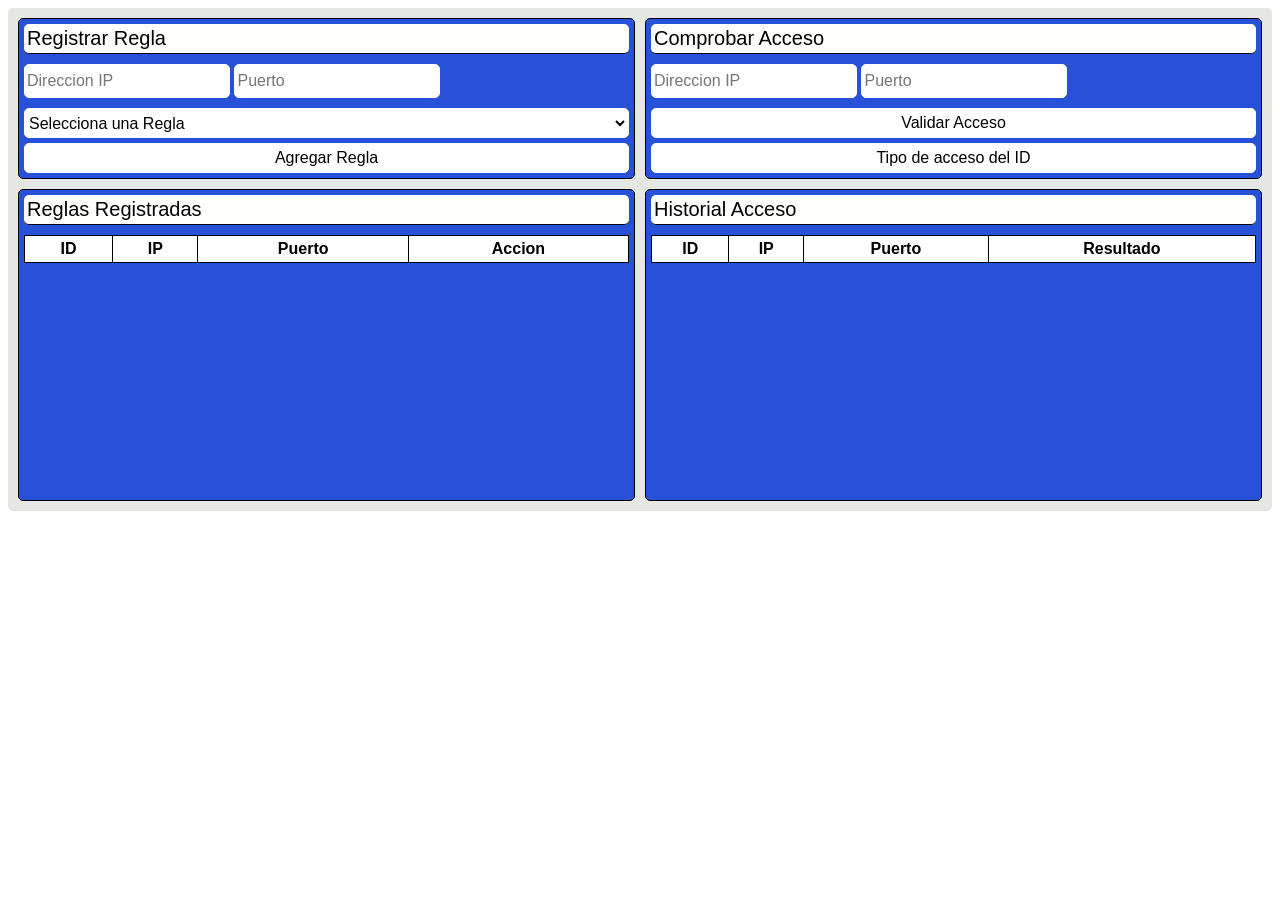
==== proyecto5/index.html @ 32588b18 "Primer commit: proyectos 3 y 5" ====
<!DOCTYPE html>
<html lang="es">
<head>
    <meta charset="UTF-8">
    <meta name="viewport" content="width=device-width, initial-scale=1.0">
    <link rel="stylesheet" href="CSS.css">
    <title>Proyecto 5: Simulador de cortafuegos</title>
</head>
<body>
    <main>
        <section>
            <div class="secciones" id="reistrarRegla">
                <p class="titulo">Registrar Regla</p>
                <div> 
                    <input type="number" placeholder="Direccion IP" id="agreDireccionIP">
                    <input type="number" placeholder="Puerto" id="agrePuerto">
                </div>

                <div class="botones">
                    <select id="permisoRegla">
                        <option value="">Selecciona una Regla</option>
                        <option value="permitir">Permitir</option>
                        <option value="bloquear">Bloquear</option>
                    </select>

                    <button id="agregarRegla">Agregar Regla</button>
                </div>
            </div>

            <div class="secciones" id="reglasRegistradas">
                <p class="titulo">Reglas Registradas</p>
                <div>
                    <table>
                        <thead>
                            <tr>
                                <th>ID</th>
                                <th>IP</th>
                                <th>Puerto</th>
                                <th>Accion</th>
                            </tr>
                        </thead>
                        <tbody id="cuerpoTablaRR">
                        </tbody>
                    </table>
                </div>
            </div>

            <div class="secciones" id="comprobarAcceso">
                <p class="titulo">Comprobar Acceso</p>
                <div> 
                    <input type="number" placeholder="Direccion IP" id="compDireccionIP">
                    <input type="number" placeholder="Puerto" id="compPuerto">
                </div>

                <div class="botones">
                    <button type="button" id="validadAcceso">Validar Acceso</button>
                    <button type="button" id="tipoacceso">Tipo de acceso del ID</button>
                    <!--se mostrara el tipo de acceso
                    si este es permitido aparecera acceso permitido
                    y si es bloqueado debe de aparecer acceso bloqueado
                    -->
                </div>
            </div>

            <div class="secciones" id="historialAcceso">
                <p class="titulo">Historial Acceso</p>

                <div>
                    <table>
                        <thead>
                            <tr>
                                <th>ID</th>
                                <th>IP</th>
                                <th>Puerto</th>
                                <th>Resultado</th>
                            </tr>
                        </thead>
                        <tbody  id="cuerpoTablaHA">
                        </tbody>
                    </table>
                </div>
            </div>
        </section>
    </main>

    <script src="JS.js"></script>
</body>
</html>
---- proyecto5/CSS.css ----
*{
    font-family:Arial, Helvetica, sans-serif;
}

section{
    background-color: rgb(229, 231, 227);
    border-radius: 5px;
    display: grid;
    grid-template-columns: repeat(2, 1fr);
    grid-template-areas: 
    "reistrarRegla  comprobarAcceso "
    "reglasRegistradas historialAcceso";
    gap: 10px;
    padding: 10px;
}

.secciones{
    background-color: rgb(40, 81, 218);
    padding: 5px;
    border: 1px solid;
    border-radius: 5px;
}

.titulo{
    margin: 0;
    font-size: 20px;
    border-bottom: 1px solid;
    background-color: rgb(255, 255, 254);
    border-radius: 5px;
    padding: 3px;
}

input[type="number"] { 
    border: 1px white solid;
    background-color: white;
    font-size: 16px;
    height: 30px;
    border-radius: 5px;
}

.botones{
    display: flex;
    flex-direction: column;
    gap: 5px;
}

button, select{
    border: 1px white solid;
    background-color: white;
    border-radius: 5px;
    font-size: 16px;
    height: 30px;
    cursor: pointer;
}
#reistrarRegla{
    grid-area: reistrarRegla;
    display: flex;
    flex-direction: column;
    gap: 10px;
}
#reglasRegistradas{
    grid-area: reglasRegistradas;
    display: flex;
    flex-direction: column;
    gap: 10px;
}
#comprobarAcceso{
    grid-area: comprobarAcceso;
    display: flex;
    flex-direction: column;
    gap: 10px;
}
#historialAcceso{
    grid-area: historialAcceso;
    display: flex;
    flex-direction: column;
    height: 300px;
    gap: 10px;
}

/* TABLA */
table {
    background-color: white;
    width: 100%;
    border-collapse: collapse;

}

th,
td {
    border: 1px solid black;
    padding: 4px;
    white-space: nowrap;
    border-radius: 5px;
}
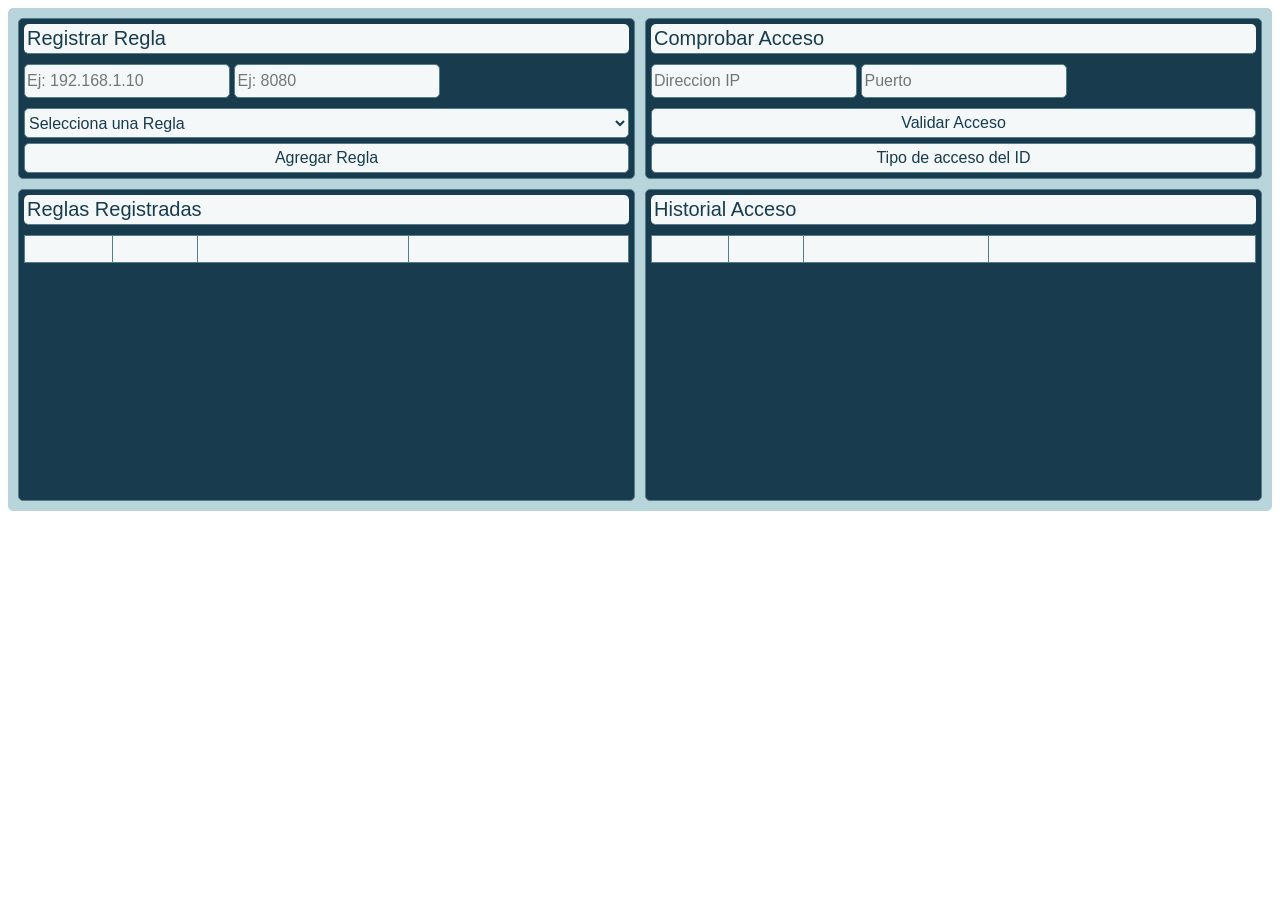
==== commit 098755e7: "Agregar validaciones de IP y puerto y mejorar el control de acceso" ====
--- a/proyecto5/index.html
+++ b/proyecto5/index.html
@@ -12,8 +12,8 @@
             <div class="secciones" id="reistrarRegla">
                 <p class="titulo">Registrar Regla</p>
                 <div> 
-                    <input type="number" placeholder="Direccion IP" id="agreDireccionIP">
-                    <input type="number" placeholder="Puerto" id="agrePuerto">
+                    <input type="number" placeholder="Ej: 192.168.1.10" id="agreDireccionIP">
+                    <input type="number" placeholder="Ej: 8080" id="agrePuerto">
                 </div>
 
                 <div class="botones">
--- a/proyecto5/CSS.css
+++ b/proyecto5/CSS.css
@@ -1,76 +1,96 @@
-*{
-    font-family:Arial, Helvetica, sans-serif;
+
+:root {
+    --gris-oscuro: #183B4E;
+    --gris-medio: #547C8A;
+    --plateado: #B8D5DC;
+    --blanco: #F4F8F8;
 }
 
-section{
-    background-color: rgb(229, 231, 227);
+* {
+    font-family: Arial, Helvetica, sans-serif;
+}
+
+section {
+    background-color: var(--plateado);
     border-radius: 5px;
     display: grid;
     grid-template-columns: repeat(2, 1fr);
-    grid-template-areas: 
-    "reistrarRegla  comprobarAcceso "
+    grid-template-areas:
+    "reistrarRegla comprobarAcceso"
     "reglasRegistradas historialAcceso";
     gap: 10px;
     padding: 10px;
 }
 
-.secciones{
-    background-color: rgb(40, 81, 218);
+.secciones {
+    background-color: var(--gris-oscuro);
+    color: var(--blanco);
     padding: 5px;
-    border: 1px solid;
+    border: 1px solid var(--gris-medio);
     border-radius: 5px;
 }
 
-.titulo{
+.titulo {
     margin: 0;
     font-size: 20px;
-    border-bottom: 1px solid;
-    background-color: rgb(255, 255, 254);
+    border-bottom: 1px solid var(--gris-medio);
+    background-color: var(--blanco);
+    color: var(--gris-oscuro);
     border-radius: 5px;
     padding: 3px;
 }
 
-input[type="number"] { 
-    border: 1px white solid;
-    background-color: white;
+input[type="number"] {
+    border: 1px solid var(--gris-medio);
+    background-color: var(--blanco);
     font-size: 16px;
     height: 30px;
     border-radius: 5px;
 }
 
-.botones{
+.botones {
     display: flex;
     flex-direction: column;
     gap: 5px;
 }
 
-button, select{
-    border: 1px white solid;
-    background-color: white;
+button, select {
+    border: 1px solid var(--gris-medio);
+    background-color: var(--blanco);
+    color: var(--gris-oscuro);
     border-radius: 5px;
     font-size: 16px;
     height: 30px;
     cursor: pointer;
 }
-#reistrarRegla{
+
+button:hover {
+    background-color: var(--gris-medio);
+    color: var(--blanco);
+}
+
+#reistrarRegla {
     grid-area: reistrarRegla;
     display: flex;
     flex-direction: column;
     gap: 10px;
 }
-#reglasRegistradas{
+
+#reglasRegistradas {
     grid-area: reglasRegistradas;
     display: flex;
     flex-direction: column;
     gap: 10px;
 }
-#comprobarAcceso{
+
+#comprobarAcceso {
     grid-area: comprobarAcceso;
     display: flex;
     flex-direction: column;
     gap: 10px;
 }
-#historialAcceso{
+
+#historialAcceso {
     grid-area: historialAcceso;
     display: flex;
     flex-direction: column;
@@ -80,16 +100,15 @@
 
 /* TABLA */
 table {
-    background-color: white;
+    background-color: var(--blanco);
     width: 100%;
     border-collapse: collapse;
-
 }
 
 th,
 td {
-    border: 1px solid black;
+    border: 1px solid var(--gris-medio);
     padding: 4px;
     white-space: nowrap;
     border-radius: 5px;
-}+}
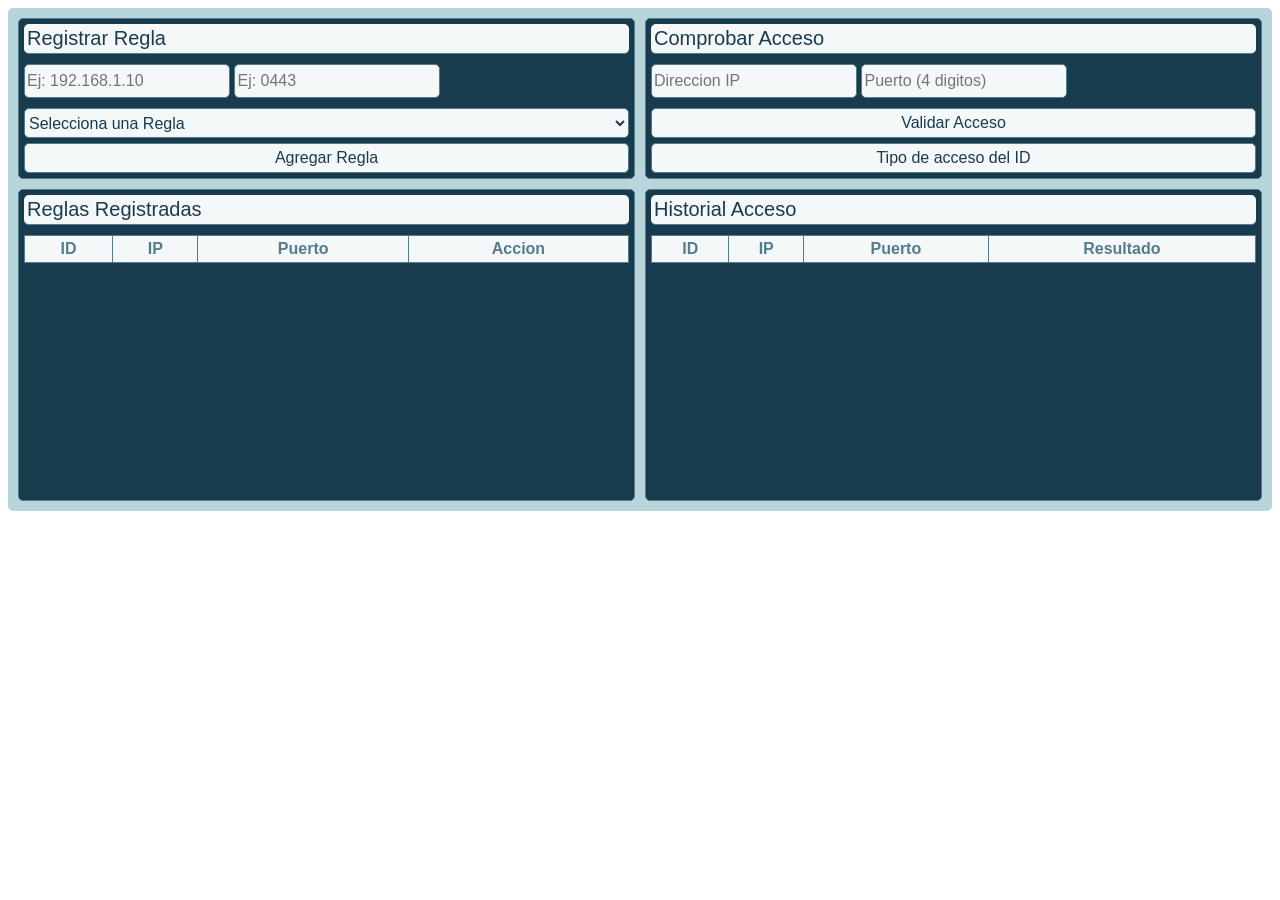
==== commit 932f1216: "Modificacion de todo(formato del ip y puerto y estableciemto de estilo)" ====
--- a/proyecto5/index.html
+++ b/proyecto5/index.html
@@ -12,8 +12,8 @@
             <div class="secciones" id="reistrarRegla">
                 <p class="titulo">Registrar Regla</p>
                 <div> 
-                    <input type="number" placeholder="Ej: 192.168.1.10" id="agreDireccionIP">
-                    <input type="number" placeholder="Ej: 8080" id="agrePuerto">
+                    <input type="text" placeholder="Ej: 192.168.1.10" id="agreDireccionIP">
+                    <input type="text" inputmode="numeric" maxlength="4" placeholder="Ej: 0443" id="agrePuerto">
                 </div>
 
                 <div class="botones">
@@ -48,8 +48,8 @@
             <div class="secciones" id="comprobarAcceso">
                 <p class="titulo">Comprobar Acceso</p>
                 <div> 
-                    <input type="number" placeholder="Direccion IP" id="compDireccionIP">
-                    <input type="number" placeholder="Puerto" id="compPuerto">
+                    <input type="text" placeholder="Direccion IP" id="compDireccionIP">
+                    <input type="text" inputmode="numeric" maxlength="4" placeholder="Puerto (4 digitos)" id="compPuerto">
                 </div>
 
                 <div class="botones">
@@ -85,4 +85,4 @@
 
     <script src="JS.js"></script>
 </body>
-</html>+</html>
--- a/proyecto5/CSS.css
+++ b/proyecto5/CSS.css
@@ -40,7 +40,8 @@
     padding: 3px;
 }
 
-input[type="number"] {
+input[type="number"],
+input[type="text"] {
     border: 1px solid var(--gris-medio);
     background-color: var(--blanco);
     font-size: 16px;
@@ -108,6 +109,7 @@
 th,
 td {
     border: 1px solid var(--gris-medio);
+    color: var(--gris-medio);
     padding: 4px;
     white-space: nowrap;
     border-radius: 5px;
